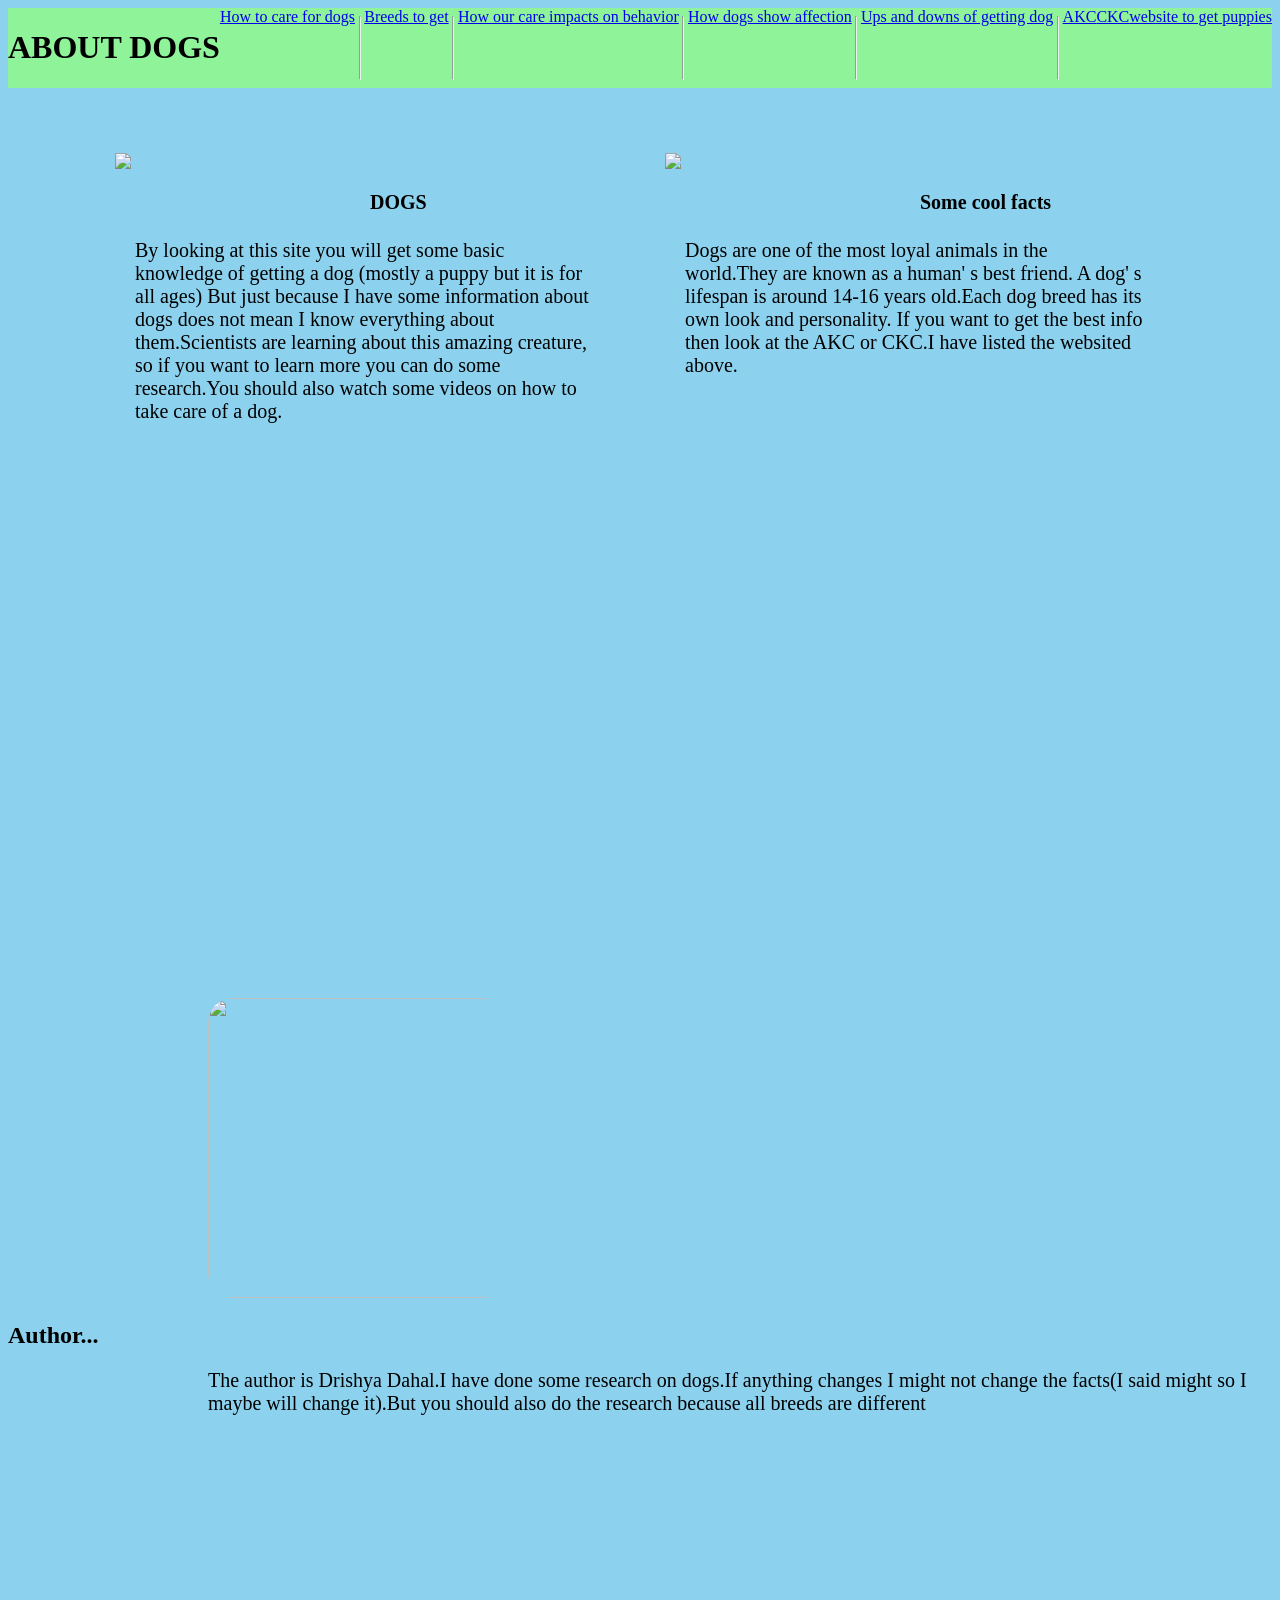
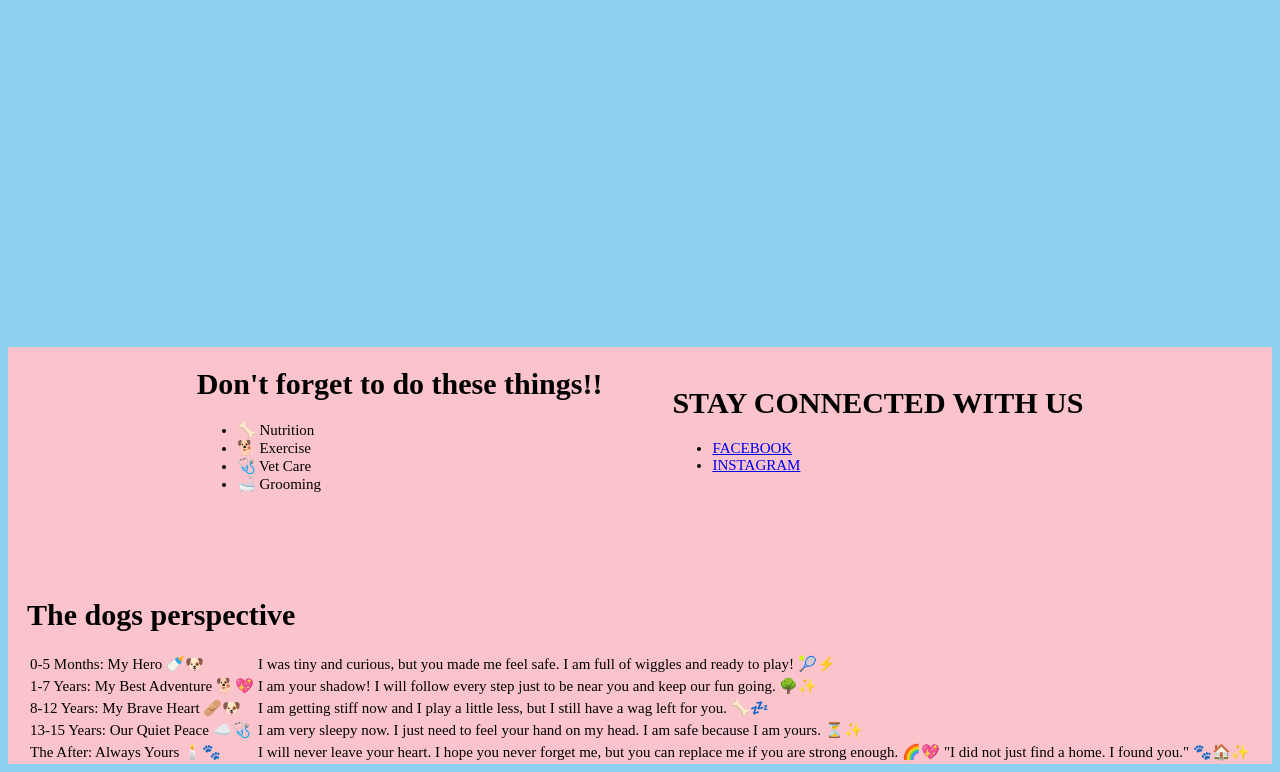
==== index.html @ 3e5e8d4d "Update index.html" ====
<!DOCTYPE html>
<html lang="en">
<head>
    <meta charset="UTF-8">
    <meta name="viewport" content="width=device-width, initial-scale=1.0">
    <title>Dogs</title>
     <link rel="stylesheet" href="final.css">
</head>
<body>
    
    <div class="topic">
        <h1>ABOUT DOGS </h1>
        <a href="dogggo.html">How to care for dogs</a><hr> <br>
        <a href="er.html">Breeds to get</a><hr><br>
        <a href="lloll.html">How our care impacts on behavior</a><hr><br>
        <a href="finale.html">How dogs show affection</a><hr><br>
        <a href="woof.html">Ups and downs of getting dog</a>
        <hr>
        <a href="https://www.akc.org/">AKC</a>
        <a href="https://www.ckc.ca/en">CKC</a>
       <a href= "https://www.greenfieldpuppies.com/"> website to get puppies</a>
        
    </div>
    <div class="flex-container">
    <div class="flex">
        <a href="images/images/nuggetdog.jpg">
           <img src="images/images/nuggetdog.jpg">
    </a>
      
    
    <div class="disc">

                 <h1>DOGS</h1>
                 <p>By looking at this site you will get some basic knowledge of getting a dog (mostly a puppy but it is for all ages)
                But just because I have some information about dogs does not mean I know everything about them.Scientists are 
                learning about this amazing creature, so if you want to learn more you can do some research.You should also
                watch some videos on how to take care of a dog.<br>
                    
                </p>
    </div>
    </div>
            <div class="flex">
                 <a href="dog/images/nuggetdupe.jpg">
                    <img src="dog/images/nuggetdupe.jpg">
                 </a>
           
            <div class="disc">
                <h1> Some cool facts</h1>
               <p>Dogs are one of the most loyal animals in the world.They are known as a human' s best friend.
                   A dog' s lifespan is around 14-16 years old.Each dog breed has its own look and personality.
                     If you want to get the best info then look at the AKC or CKC.I have 
                    listed the websited above.</p>
                
            </div>
            </div>
            </div>
            <div class="image_sec">
                <a href="dog/images/doggy.jpg">
    <img src="dogs/images/doggy.jpg">
                </a>
    <div class="image_disc">
        <h2>Author...</h2>
    <p>The author is Drishya Dahal.I have done some research on dogs.If anything changes I might not change the
        facts(I said might so I maybe will change it).But you should also do the research because all breeds are different </p>
    </div>
    </div> 
     
           <div class="carousel">
            <div class="group">
          <div class="card"><img src="dog/images/boo.jpg">What a cutie!</div>
          <div class="card"><img src="dog/images/flowerpup.jpg">This dog loves the flowers!</div>
          <div class="card"><img src="dog/images/puggo.jpg">It's a pug, so cuteee!</div>
          <div class="card"><img src="dog/images/sheltie.jpg">Isn't this a adorable Sheltie!</div>
          <div class="card"><img src="dog/images/corgi.jpg">It's a Corgi Corgi Corgi!!!</div>
          <div class="card"><img src="dog/images/chihuahua.jpg">This dog so petite!</div>
          <div class="card"><img src="dog/images/doggie.jpg">Awwww a Dachshund pupper!</div>
            </div>
            <div aria-hidden class="group">
          <div class="card"><img src="dog/images/boo.jpg">What a cutie!</div>
          <div class="card"><img src="dog/images/flowerpup.jpg">This dog loves flowers</div>
          <div class="card"><img src="dog/images/puggo.jpg">It's a Pug,so cuteee!</div>
          <div class="card"><img src="dog/images/sheltie.jpg">Isn't this a adorable Sheltie!</div>
          <div class="card"><img src="dog/images/corgi.jpg">It's a Corgi Corgi Corgi</div>
          <div class="card"><img src="dog/images/chihuahua.jpg">This dog is so petite!</div>
          <div class="card"><img src="dog/images/doggie.jpg">Awwww a Dachshund pupper</div>
                
            </div>
           </div> 

           
    <div class="footer-container">
        <div class="footer">
            <h1>Don't forget to do these things!!</h1>
            <ul>
                <li>🦴 Nutrition</li>
                <li>🐕 Exercise</li>
                <li>🩺 Vet Care</li>
                <li>🛁 Grooming</li>
            </ul>
            </div>
            <div class="footer">
                <h1>STAY CONNECTED WITH US</h1>
                <ul>
                    <li><a href="facebook.com">FACEBOOK</a></li>
                    <li><a href="instagram.com">INSTAGRAM</a></li>
                </ul>
        </div>
        <div class="footer">
            <h1>The dogs perspective </h1>
            <table>
                <tr>
                    <td>0-5 Months: My Hero 🍼🐶</td>
                    <td>I was tiny and curious, but you made me feel safe. I am full of wiggles and ready to play! 🎾⚡</td>
                   
                </tr>
                <tr>
                    <td>1-7 Years: My Best Adventure 🐕💖</td>
                    <td>I am your shadow! I will follow every step just to be near you and keep our fun going. 🌳✨</td>
                </tr>
                <tr>
                    <td>8-12 Years: My Brave Heart 🩹🐶</td>
                    <td>I am getting stiff now and I play a little less, but I still have a wag left for you. 🦴💤</td>
                </tr>
                <tr>
                    <td>13-15 Years: Our Quiet Peace ☁️🩺</td>
                    <td>I am very sleepy now. I just need to feel your hand on my head. I am safe because I am yours. ⏳✨</td>
                </tr>
                <tr>
                    <td>The After: Always Yours 🕯️🐾</td>
                    <td>I will never leave your heart. I hope you never forget me, but you can replace me if you are strong enough. 🌈💖</td>
                    <td>"I did not just find a home. I found you." 🐾🏠✨</td>
                </tr>
            </table>
        </div>
    </div>
            

            
            
            



    
</body>
</html>
---- final.css ----
body{
    background-color:rgb(140, 210, 239);

}
.topic{
    display: flex;
    justify-items: center;
    justify-content: center;
    background-color:rgb(143, 243, 153);
}
.flex-container{
    margin: 50px;
    border: 5px solid rgb(140, 210, 239);
    display: flex;
    gap: 30px;
    flex-wrap: wrap;
    justify-items:center;
    justify-content:center;
    align-items:center;
    align-content: center;

}
.flex-container image{
     margin: 50px;
    border: 5px solid white;
    display: flex;
    gap: 30px;
    flex-wrap: wrap;
    justify-items:center;
    justify-content:center;
    align-items:center;
    align-content: center;

}
.flex-container h1{
     padding: 5px;
    margin-left: 250px;
    font-size: 20px;
}
.flex-container .flex{
      height: 750px;
    width: 500px;
    margin: 10px;
}
.flex-container .flex:hover{
     border-radius: 8px;
    color: rgb(11, 19, 110);
    background-color: rgb(229, 234, 129);
    border: 2px solid rgb(11, 30, 62);

}
.flex-container img:hover{
    border: 2px solid rgb(45, 15, 97);
    transition: 0.5sec;
}
.disc{
    height:200px;
    width:auto;
}
.disc p{
     margin-left: 20px;
    margin-right: 20px;
    font-size:20px;
    display:flex;
    justify-content: flex-start;
    justify-items: center;
    align-items: center;   
}
.image_sec img{
    border-radius: 25px;
    justify-content:space-around;
    align-items: center;
    align-content: center;
    height:300px;
    width: 300px;
    margin-top: 30px;
    margin-inline-start: 200px;
       
}
.image_disc p{
    font-size: 20px;
    margin: 5px;
    margin-left: 200px;
    margin-bottom: 30px; 
    
}

.card{
    height: 400px;
    width: 600px;
    margin-top: 0px;
    border-radius: 8px;
    padding:1em;
    text-align:center;
    align-items:center;
    background-color: rgb(203, 162, 234);
    flex:0 0 5em;
}
.card:hover{
    box-shadow:5px 10px 18px grey;
}
.group{
    display:flex;
    gap:1em;
    justify-content:center;
    align-items:center;
    animation:spin 20s infinite linear;
    padding-right:1em;
}
.carousel{
    margin:50px auto;
    display:flex;
    width:90%;
    overflow-x:auto;
    gap:1em;
}
.carousel::-webkit-scrollbar{
    display:none;
}

@keyframes spin{
    from {translate:0;}
    to {translate:-100%;}
}

.footer-container{
    margin-bottom: 0px;
    font-size: 15px;
    display:flex;
    gap: 70px;
    flex-wrap: wrap;
    background-color: rgb(251, 196, 205);
    outline-color:black ;
    justify-items: center;
    justify-content: center;
    align-items:center;
    align-content: center;
   
}

.footer{
    transition: 0.5 sec;
    outline-color: black;
    
}
.h1{
    font-size: 30px;
    justify-items: center;
    justify-content: center;
    align-items:center;
    align-content: center;
      
}

.alls{
    display: flex;
    justify-items: center;
    justify-content: center;
    background-color:rgb(235, 159, 223);
}
.allers{
    margin: 50px;
    border: 5px solid rgb(155, 248, 212);
    display: flex;
    gap: 30px;
    flex-wrap: wrap;
    justify-items:center;
    justify-content:center;
    align-items:center;
    align-content: center;

}
.allers image{
     margin: 50px;
    border: 5px solid white;
    display: flex;
    gap: 30px;
    flex-wrap: wrap;
    justify-items:center;
    justify-content:center;
    align-items:center;
    align-content: center;

}
.allers h1{
     padding: 5px;
    margin-left: 250px;
    font-size: 20px;
}
.allers .insert{
      height: 750px;
    width: 500px;
    margin: 10px;
}
.allers .insert:hover{
     border-radius: 8px;
    color: rgb(11, 19, 110);
    background-color: rgb(229, 234, 129);
    border: 2px solid rgb(11, 30, 62);

}
.allers img:hover{
    border: 2px solid rgb(45, 15, 97);
    transition: 0.5sec;
}
.inside{
    height:200px;
    width:auto;
}
.inside p{
     margin-left: 20px;
    margin-right: 20px;
    font-size:20px;
    display:flex;
    justify-content: flex-start;
    justify-items: center;
    align-items: center;   
}
.sec_img img{
    border-radius: 25px;
    justify-content:space-around;
    align-items: center;
    align-content: center;
    height:300px;
    width: 300px;
    margin-top: 30px;
    margin-inline-start: 200px;
       
}
.sec_disc p{
    font-size: 20px;
    margin: 5px;
    margin-left: 200px;
    margin-bottom: 30px; 
    
}

.cards{
    height: 400px;
    width: 600px;
    margin-top: 0px;
    border-radius: 8px;
    padding:1em;
    text-align:center;
    align-items:center;
    background-color: rgb(203, 162, 234);
    flex:0 0 5em;
}
.cards:hover{
    box-shadow:5px 10px 18px grey;
}
.track{
    display:flex;
    gap:1em;
    justify-content:center;
    align-items:center;
    animation:spin 20s infinite linear;
    padding-right:1em;
}
.carousel-inner{
    margin:50px auto;
    display:flex;
    width:90%;
    overflow-x:auto;
    gap:1em;
}
.carousel-inner::-webkit-scrollbar{
    display:none;
}

@keyframes spin{
    from {translate:0;}
    to {translate:-100%;}
}

.footer-stuff{
    margin-bottom: 0px;
    font-size: 15px;
    display:flex;
    gap: 70px;
    flex-wrap: wrap;
    background-color: rgb(251, 196, 205);
    outline-color:black ;
    justify-items: center;
    justify-content: center;
    align-items:center;
    align-content: center;
   
}

.ped{
    transition: 0.5 sec;
    outline-color: black;
    
}
.h1{
    font-size: 30px;
    justify-items: center;
    justify-content: center;
    align-items:center;
    align-content: center;
      
}
.dogss{
    display: flex;
    justify-items: center;
    justify-content: center;
    background-color:rgb(143, 243, 153);
}
.flex-contain{
    margin: 50px;
    border: 5px solid rgb(140, 210, 239);
    display: flex;
    gap: 30px;
    flex-wrap: wrap;
    justify-items:center;
    justify-content:center;
    align-items:center;
    align-content: center;

}
.flex-contain image{
     margin: 50px;
    border: 5px solid white;
    display: flex;
    gap: 30px;
    flex-wrap: wrap;
    justify-items:center;
    justify-content:center;
    align-items:center;
    align-content: center;

}
.flex-contain h1{
     padding: 5px;
    margin-left: 250px;
    font-size: 20px;
}
.flex-contain .contain{
      height: 750px;
    width: 500px;
    margin: 10px;
}
.flex-contain .contain:hover{
     border-radius: 8px;
    color: rgb(11, 19, 110);
    background-color: rgb(229, 234, 129);
    border: 2px solid rgb(11, 30, 62);

}
.flex-contain img:hover{
    border: 2px solid rgb(45, 15, 97);
    transition: 0.5sec;
}
.discs{
    height:200px;
    width:auto;
}
.discs p{
     margin-left: 20px;
    margin-right: 20px;
    font-size:20px;
    display:flex;
    justify-content: flex-start;
    justify-items: center;
    align-items: center;   
}
.section_ image{
    border-radius: 25px;
    justify-content:space-around;
    align-items: center;
    align-content: center;
    height:300px;
    width: 300px;
    margin-top: 30px;
    margin-inline-start: 200px;
       
}
.section_disc p{
    font-size: 20px;
    margin: 5px;
    margin-left: 200px;
    margin-bottom: 30px; 
    
}

.cardes{
    height: 400px;
    width: 600px;
    margin-top: 0px;
    border-radius: 8px;
    padding:1em;
    text-align:center;
    align-items:center;
    background-color: rgb(242, 108, 166);
    flex:0 0 5em;
}
.cardes:hover{
    box-shadow:5px 10px 18px grey;
}
.outer{
    display:flex;
    gap:1em;
    justify-content:center;
    align-items:center;
    animation:spin 20s infinite linear;
    padding-right:1em;
}
.carousel-outer{
    margin:50px auto;
    display:flex;
    width:90%;
    overflow-x:auto;
    gap:1em;
}
.carousel-outer::-webkit-scrollbar{
    display:none;
}

@keyframes spin{
    from {translate:0;}
    to {translate:-100%;}
}

.footer-content{
    margin-bottom: 0px;
    font-size: 15px;
    display:flex;
    gap: 70px;
    flex-wrap: wrap;
    background-color: rgb(187, 75, 231);
    outline-color:black ;
    justify-items: center;
    justify-content: center;
    align-items:center;
    align-content: center;
   
}

.feet{
    transition: 0.5 sec;
    outline-color: black;
    
}
.h1{
    font-size: 30px;
    justify-items: center;
    justify-content: center;
    align-items:center;
    align-content: center;
      
}

.cite{
    display: flex;
    justify-items: center;
    justify-content: center;
    background-color:rgb(143, 243, 153);
}
.mainest{
    margin: 50px;
    border: 5px solid rgb(140, 210, 239);
    display: flex;
    gap: 30px;
    flex-wrap: wrap;
    justify-items:center;
    justify-content:center;
    align-items:center;
    align-content: center;

}
.mainest image{
     margin: 50px;
    border: 5px solid white;
    display: flex;
    gap: 30px;
    flex-wrap: wrap;
    justify-items:center;
    justify-content:center;
    align-items:center;
    align-content: center;

}
.mainest h1{
     padding: 5px;
    margin-left: 250px;
    font-size: 20px;
}
.mainest .main{
      height: 750px;
    width: 500px;
    margin: 10px;
}
.main .main:hover{
     border-radius: 8px;
    color: rgb(191, 240, 135);
    background-color: rgb(229, 234, 129);
    border: 2px solid rgb(11, 30, 62);

}
.mainest img:hover{
    border: 2px solid rgb(45, 15, 97);
    transition: 0.5sec;
}
.header{
    height:200px;
    width:auto;
}
.header p{
     margin-left: 20px;
    margin-right: 20px;
    font-size:20px;
    display:flex;
    justify-content: flex-start;
    justify-items: center;
    align-items: center;   
}
.suction_img img{
    border-radius: 25px;
    justify-content:space-around;
    align-items: center;
    align-content: center;
    height:300px;
    width: 300px;
    margin-top: 30px;
    margin-inline-start: 200px;
       
}
.suction_disc p{
    font-size: 20px;
    margin: 5px;
    margin-left: 200px;
    margin-bottom: 30px; 
    
}

.carder{
    height: 400px;
    width: 600px;
    margin-top: 0px;
    border-radius: 8px;
    padding:1em;
    text-align:center;
    align-items:center;
    background-color: rgb(203, 162, 234);
    flex:0 0 5em;
}
.carder:hover{
    box-shadow:5px 10px 18px grey;
}
.tracks{
    display:flex;
    gap:1em;
    justify-content:center;
    align-items:center;
    animation:spin 20s infinite linear;
    padding-right:1em;
}
.spins{
    margin:50px auto;
    display:flex;
    width:90%;
    overflow-x:auto;
    gap:1em;
}
.spins::-webkit-scrollbar{
    display:none;
}

@keyframes spin{
    from {translate:0;}
    to {translate:-100%;}
}

.footers-contents{
    margin-bottom: 0px;
    font-size: 15px;
    display:flex;
    gap: 70px;
    flex-wrap: wrap;
    background-color: rgb(251, 196, 205);
    outline-color:black ;
    justify-items: center;
    justify-content: center;
    align-items:center;
    align-content: center;
   
}

.foots{
    transition: 0.5 sec;
    outline-color: white;
    
}
.h1{
    font-size: 30px;
    justify-items: center;
    justify-content: center;
    align-items:center;
    align-content: center;
      
}
.link{
    display: flex;
    justify-items: center;
    justify-content: center;
    background-color:rgb(143, 243, 153);
}
.contents{
    margin: 50px;
    border: 5px solid rgb(140, 210, 239);
    display: flex;
    gap: 30px;
    flex-wrap: wrap;
    justify-items:center;
    justify-content:center;
    align-items:center;
    align-content: center;

}
.contents image{
     margin: 50px;
    border: 5px solid white;
    display: flex;
    gap: 30px;
    flex-wrap: wrap;
    justify-items:center;
    justify-content:center;
    align-items:center;
    align-content: center;

}
.contents h1{
     padding: 5px;
    margin-left: 250px;
    font-size: 20px;
}
.contents .photos{
      height: 750px;
    width: 500px;
    margin: 10px;
}
.contents.photos:hover{
     border-radius: 8px;
    color: rgb(239, 76, 76);
    background-color: rgb(230, 119, 191);
    border: 2px solid rgb(7, 23, 51);

}
.contents img:hover{
    border: 2px solid rgb(45, 15, 97);
    transition: 0.5sec;
}
.items{
    height:200px;
    width:auto;
}
.items p{
     margin-left: 20px;
    margin-right: 20px;
    font-size:20px;
    display:flex;
    justify-content: flex-start;
    justify-items: center;
    align-items: center;   
}
.last_img img{
    border-radius: 25px;
    justify-content:space-around;
    align-items: center;
    align-content: center;
    height:300px;
    width: 300px;
    margin-top: 30px;
    margin-inline-start: 200px;
       
}
.last_disc p{
    font-size: 20px;
    margin: 5px;
    margin-left: 200px;
    margin-bottom: 30px; 
    
}

.cardos{
    height: 400px;
    width: 600px;
    margin-top: 0px;
    border-radius: 8px;
    padding:1em;
    text-align:center;
    align-items:center;
    background-color: rgb(203, 162, 234);
    flex:0 0 5em;
}
.cardos:hover{
    box-shadow:5px 10px 18px grey;
}
.spinner{
    display:flex;
    gap:1em;
    justify-content:center;
    align-items:center;
    animation:spin 20s infinite linear;
    padding-right:1em;
}
.inner-carousel{
    margin:50px auto;
    display:flex;
    width:90%;
    overflow-x:auto;
    gap:1em;
}
.inner-carousel::-webkit-scrollbar{
    display:none;
}

@keyframes spin{
    from {translate:0;}
    to {translate:-100%;}
}

.footered-contents{
    margin-bottom: 0px;
    font-size: 15px;
    display:flex;
    gap: 70px;
    flex-wrap: wrap;
    background-color: rgb(251, 196, 205);
    outline-color:black ;
    justify-items: center;
    justify-content: center;
    align-items:center;
    align-content: center;
   
}

.feets{
    transition: 0.5 sec;
    outline-color: rgb(116, 12, 12);
    
}
.h1{
    font-size: 30px;
    justify-items: center;
    justify-content: center;
    align-items:center;
    align-content: center;
      
}
.cite{
    display: flex;
    justify-items: center;
    justify-content: center;
    background-color:rgb(143, 243, 153);
}
.mainest{
    margin: 50px;
    border: 5px solid rgb(140, 210, 239);
    display: flex;
    gap: 30px;
    flex-wrap: wrap;
    justify-items:center;
    justify-content:center;
    align-items:center;
    align-content: center;

}
.mainest image{
     margin: 50px;
    border: 5px solid white;
    display: flex;
    gap: 30px;
    flex-wrap: wrap;
    justify-items:center;
    justify-content:center;
    align-items:center;
    align-content: center;

}
.mainest h1{
     padding: 5px;
    margin-left: 250px;
    font-size: 20px;
}
.mainest .main{
      height: 750px;
    width: 500px;
    margin: 10px;
}
.mainest .main:hover{
     border-radius: 8px;
    color: rgb(11, 19, 110);
    background-color: rgb(229, 234, 129);
    border: 2px solid rgb(11, 30, 62);

}
.mainest img:hover{
    border: 2px solid rgb(45, 15, 97);
    transition: 0.5sec;
}
.header{
    height:200px;
    width:auto;
}
.header p{
     margin-left: 20px;
    margin-right: 20px;
    font-size:20px;
    display:flex;
    justify-content: flex-start;
    justify-items: center;
    align-items: center;   
}
.suction_img img{
    border-radius: 25px;
    justify-content:space-around;
    align-items: center;
    align-content: center;
    height:300px;
    width: 300px;
    margin-top: 30px;
    margin-inline-start: 200px;
       
}
.suction_disc p{
    font-size: 20px;
    margin: 5px;
    margin-left: 200px;
    margin-bottom: 30px; 
    
}

.carder{
    height: 400px;
    width: 600px;
    margin-top: 0px;
    border-radius: 8px;
    padding:1em;
    text-align:center;
    align-items:center;
    background-color: rgb(203, 162, 234);
    flex:0 0 5em;
}
.carder:hover{
    box-shadow:5px 10px 18px grey;
}
.tracks{
    display:flex;
    gap:1em;
    justify-content:center;
    align-items:center;
    animation:spin 20s infinite linear;
    padding-right:1em;
}
.spins{
    margin:50px auto;
    display:flex;
    width:90%;
    overflow-x:auto;
    gap:1em;
}
.spins::-webkit-scrollbar{
    display:none;
}

@keyframes spin{
    from {translate:0;}
    to {translate:-100%;}
}

.footers-contents{
    margin-bottom: 0px;
    font-size: 15px;
    display:flex;
    gap: 70px;
    flex-wrap: wrap;
    background-color: rgb(251, 196, 205);
    outline-color:black ;
    justify-items: center;
    justify-content: center;
    align-items:center;
    align-content: center;
   
}

.foots{
    transition: 0.5 sec;
    outline-color: rgb(116, 12, 12);
    
}
.h1{
    font-size: 30px;
    justify-items: center;
    justify-content: center;
    align-items:center;
    align-content: center;
      
}
.thing{
    display: flex;
    justify-items: center;
    justify-content: center;
    background-color:rgb(143, 243, 153);
}
.contents{
    margin: 50px;
    border: 5px solid rgb(140, 210, 239);
    display: flex;
    gap: 30px;
    flex-wrap: wrap;
    justify-items:center;
    justify-content:center;
    align-items:center;
    align-content: center;

}
.contents image{
     margin: 50px;
    border: 5px solid white;
    display: flex;
    gap: 30px;
    flex-wrap: wrap;
    justify-items:center;
    justify-content:center;
    align-items:center;
    align-content: center;

}
.contents h1{
     padding: 5px;
    margin-left: 250px;
    font-size: 20px;
}
.contents .imgs{
      height: 750px;
    width: 500px;
    margin: 10px;
}
.contents .imgs:hover{
     border-radius: 8px;
    color: rgb(255, 255, 255);
    background-color: rgb(110, 87, 228);
    border: 2px solid rgb(11, 30, 62);

}
.contents img:hover{
    border: 2px solid rgb(100, 44, 197);
    transition: 0.5sec;
}
.stuff{
    height:200px;
    width:auto;
}
.stuff p{
     margin-left: 20px;
    margin-right: 20px;
    font-size:20px;
    display:flex;
    justify-content: flex-start;
    justify-items: center;
    align-items: center;   
}
.secs_imgs img{
    border-radius: 25px;
    justify-content:space-around;
    align-items: center;
    align-content: center;
    height:300px;
    width: 300px;
    margin-top: 30px;
    margin-inline-start: 200px;
       
}
.secs_discs p{
    font-size: 20px;
    margin: 5px;
    margin-left: 200px;
    margin-bottom: 30px; 
    
}

.cardst{
    height: 400px;
    width: 600px;
    margin-top: 0px;
    border-radius: 8px;
    padding:1em;
    text-align:center;
    align-items:center;
    background-color: rgb(203, 162, 234);
    flex:0 0 5em;
}
.cardst:hover{
    box-shadow:5px 10px 18px grey;
}
.trackos{
    display:flex;
    gap:1em;
    justify-content:center;
    align-items:center;
    animation:spin 20s infinite linear;
    padding-right:1em;
}
.in-carousel{
    margin:50px auto;
    display:flex;
    width:90%;
    overflow-x:auto;
    gap:1em;
}
.in-carousel::-webkit-scrollbar{
    display:none;
}

@keyframes spin{
    from {translate:0;}
    to {translate:-100%;}
}

.footer-contentes{
    margin-bottom: 0px;
    font-size: 15px;
    display:flex;
    gap: 70px;
    flex-wrap: wrap;
    background-color: rgb(251, 196, 205);
    outline-color:black ;
    justify-items: center;
    justify-content: center;
    align-items:center;
    align-content: center;
   
}

.feeter{
    transition: 0.5 sec;
    outline-color: rgb(98, 110, 223);
    
}
.h1{
    font-size: 30px;
    justify-items: center;
    justify-content: center;
    align-items:center;
    align-content: center;
      
}
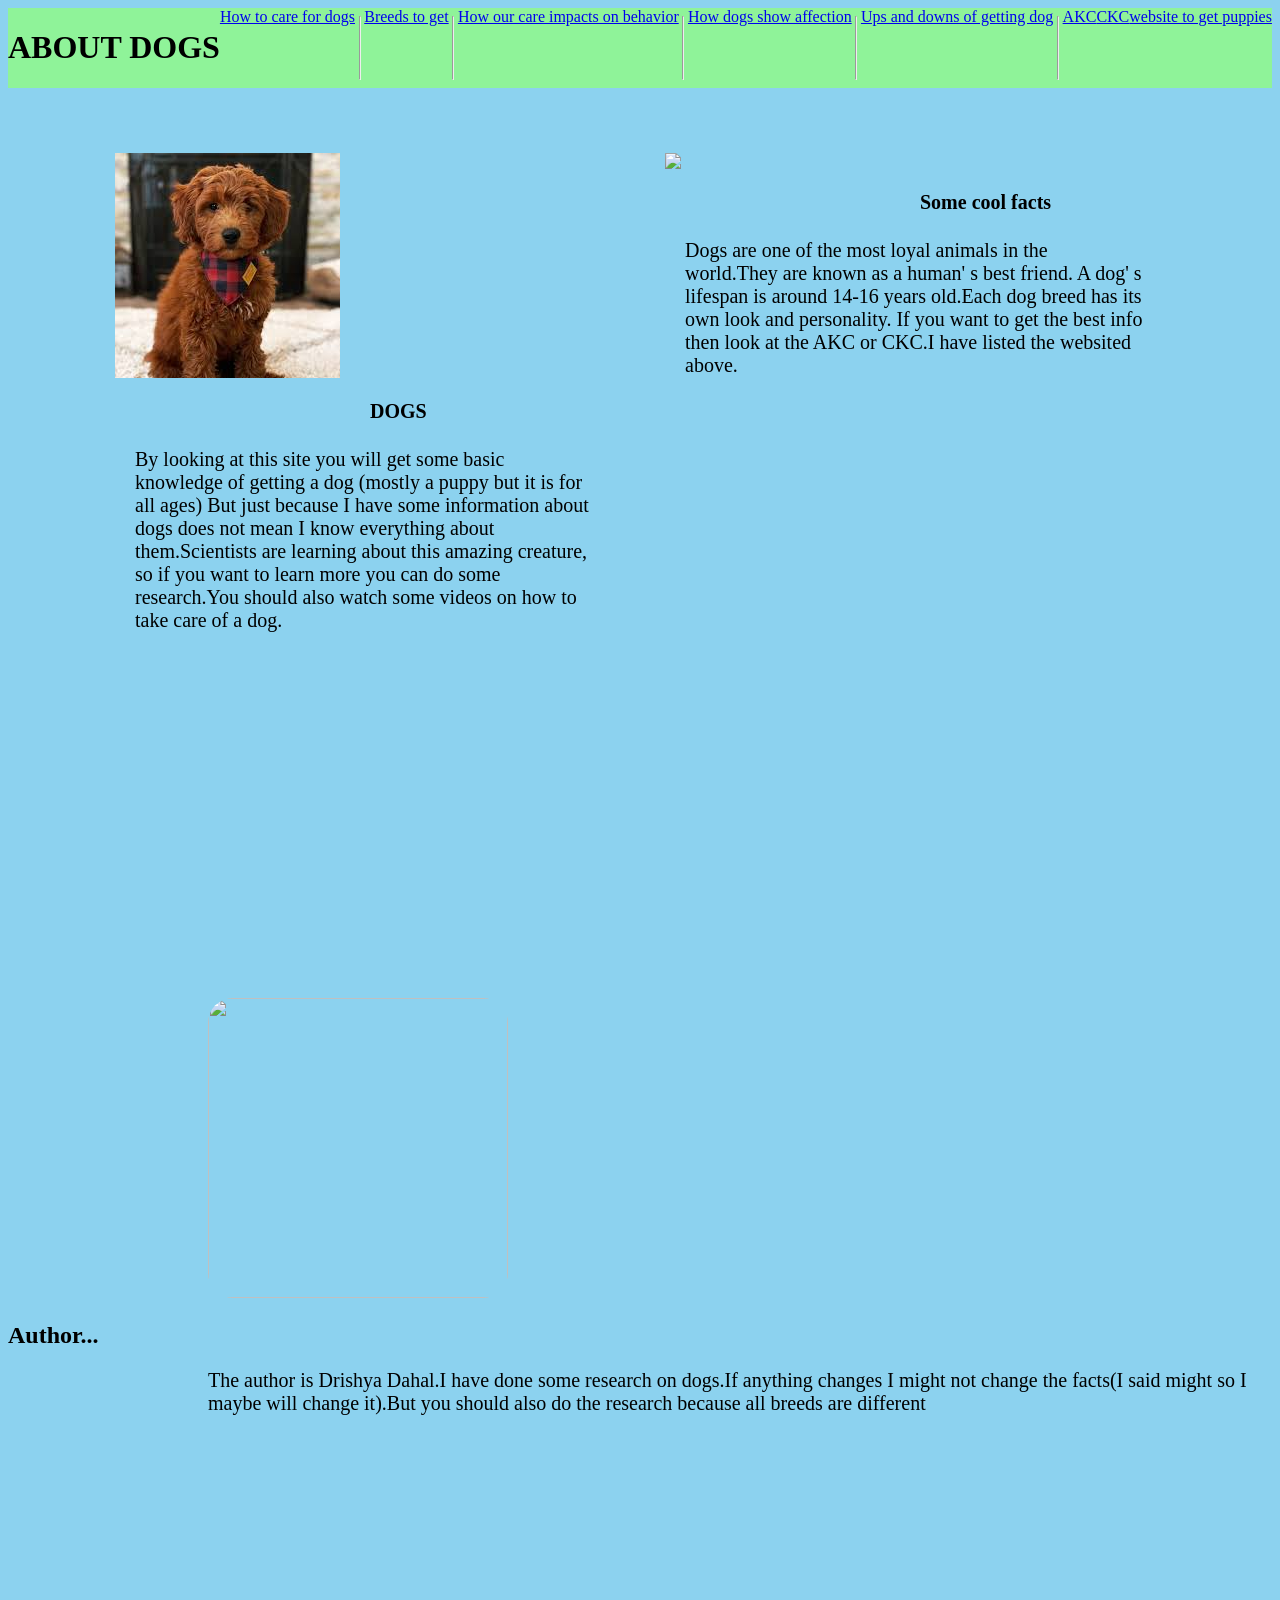
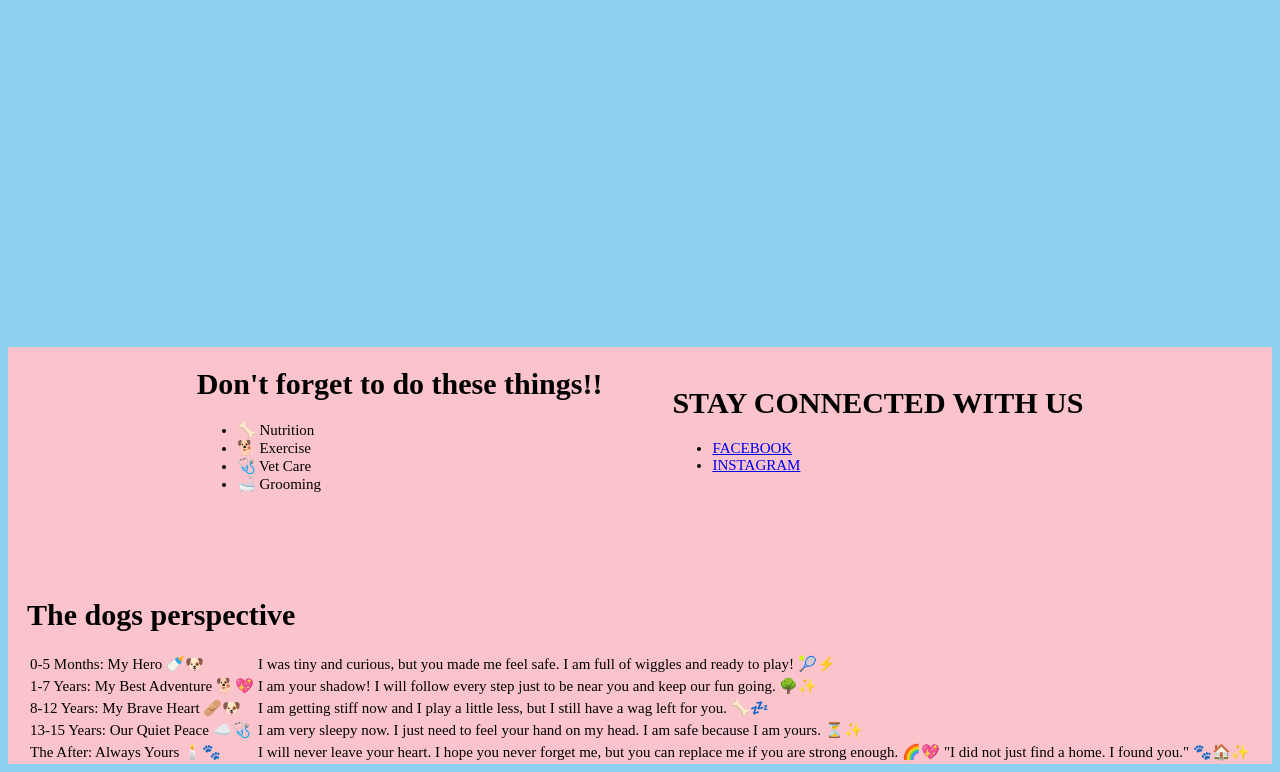
==== commit 9289c96c: "Update index.html" ====
--- a/index.html
+++ b/index.html
@@ -23,8 +23,8 @@
     </div>
     <div class="flex-container">
     <div class="flex">
-        <a href="images/images/nuggetdog.jpg">
-           <img src="images/images/nuggetdog.jpg">
+        <a href="./images/nuggetdog.jpg">
+           <img src="./images/nuggetdog.jpg">
     </a>
       
     
@@ -40,8 +40,8 @@
     </div>
     </div>
             <div class="flex">
-                 <a href="dog/images/nuggetdupe.jpg">
-                    <img src="dog/images/nuggetdupe.jpg">
+                 <a href="images/images/nuggetdupe.jpg">
+                    <img src="images/images/nuggetdupe.jpg">
                  </a>
            
             <div class="disc">
@@ -55,8 +55,8 @@
             </div>
             </div>
             <div class="image_sec">
-                <a href="dog/images/doggy.jpg">
-    <img src="dogs/images/doggy.jpg">
+                <a href="images/images/doggy.jpg">
+    <img src="images/images/doggy.jpg">
                 </a>
     <div class="image_disc">
         <h2>Author...</h2>
@@ -67,22 +67,22 @@
      
            <div class="carousel">
             <div class="group">
-          <div class="card"><img src="dog/images/boo.jpg">What a cutie!</div>
-          <div class="card"><img src="dog/images/flowerpup.jpg">This dog loves the flowers!</div>
-          <div class="card"><img src="dog/images/puggo.jpg">It's a pug, so cuteee!</div>
-          <div class="card"><img src="dog/images/sheltie.jpg">Isn't this a adorable Sheltie!</div>
-          <div class="card"><img src="dog/images/corgi.jpg">It's a Corgi Corgi Corgi!!!</div>
-          <div class="card"><img src="dog/images/chihuahua.jpg">This dog so petite!</div>
-          <div class="card"><img src="dog/images/doggie.jpg">Awwww a Dachshund pupper!</div>
+          <div class="card"><img src="images/images/boo.jpg">What a cutie!</div>
+          <div class="card"><img src="images/images/flowerpup.jpg">This dog loves the flowers!</div>
+          <div class="card"><img src="images/images/puggo.jpg">It's a pug, so cuteee!</div>
+          <div class="card"><img src="images/images/sheltie.jpg">Isn't this a adorable Sheltie!</div>
+          <div class="card"><img src="images/images/corgi.jpg">It's a Corgi Corgi Corgi!!!</div>
+          <div class="card"><img src="images/images/chihuahua.jpg">This dog so petite!</div>
+          <div class="card"><img src="images/images/doggie.jpg">Awwww a Dachshund pupper!</div>
             </div>
             <div aria-hidden class="group">
-          <div class="card"><img src="dog/images/boo.jpg">What a cutie!</div>
-          <div class="card"><img src="dog/images/flowerpup.jpg">This dog loves flowers</div>
-          <div class="card"><img src="dog/images/puggo.jpg">It's a Pug,so cuteee!</div>
-          <div class="card"><img src="dog/images/sheltie.jpg">Isn't this a adorable Sheltie!</div>
-          <div class="card"><img src="dog/images/corgi.jpg">It's a Corgi Corgi Corgi</div>
-          <div class="card"><img src="dog/images/chihuahua.jpg">This dog is so petite!</div>
-          <div class="card"><img src="dog/images/doggie.jpg">Awwww a Dachshund pupper</div>
+          <div class="card"><img src="images/images/boo.jpg">What a cutie!</div>
+          <div class="card"><img src="images/images/flowerpup.jpg">This dog loves flowers</div>
+          <div class="card"><img src="images/images/puggo.jpg">It's a Pug,so cuteee!</div>
+          <div class="card"><img src="images/images/sheltie.jpg">Isn't this a adorable Sheltie!</div>
+          <div class="card"><img src="images/images/corgi.jpg">It's a Corgi Corgi Corgi</div>
+          <div class="card"><img src="images/images/chihuahua.jpg">This dog is so petite!</div>
+          <div class="card"><img src="images/images/doggie.jpg">Awwww a Dachshund pupper</div>
                 
             </div>
            </div> 
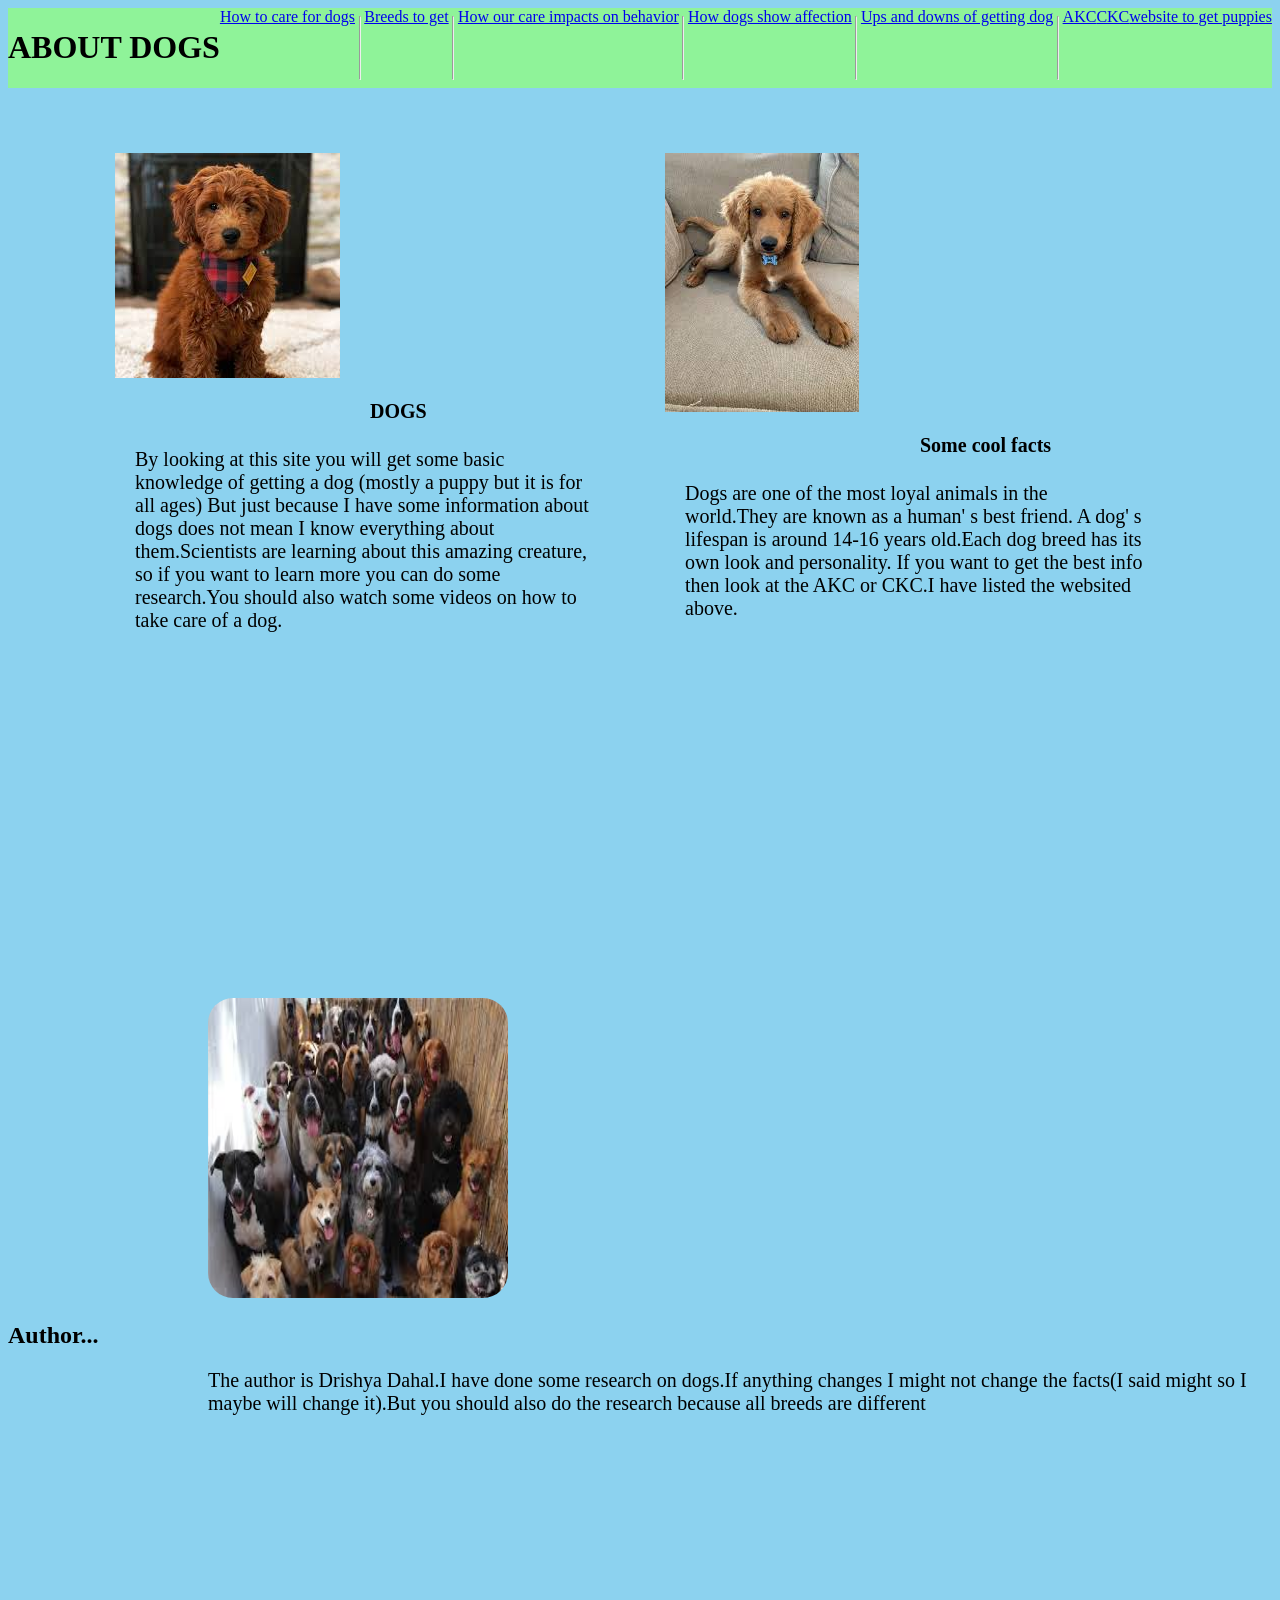
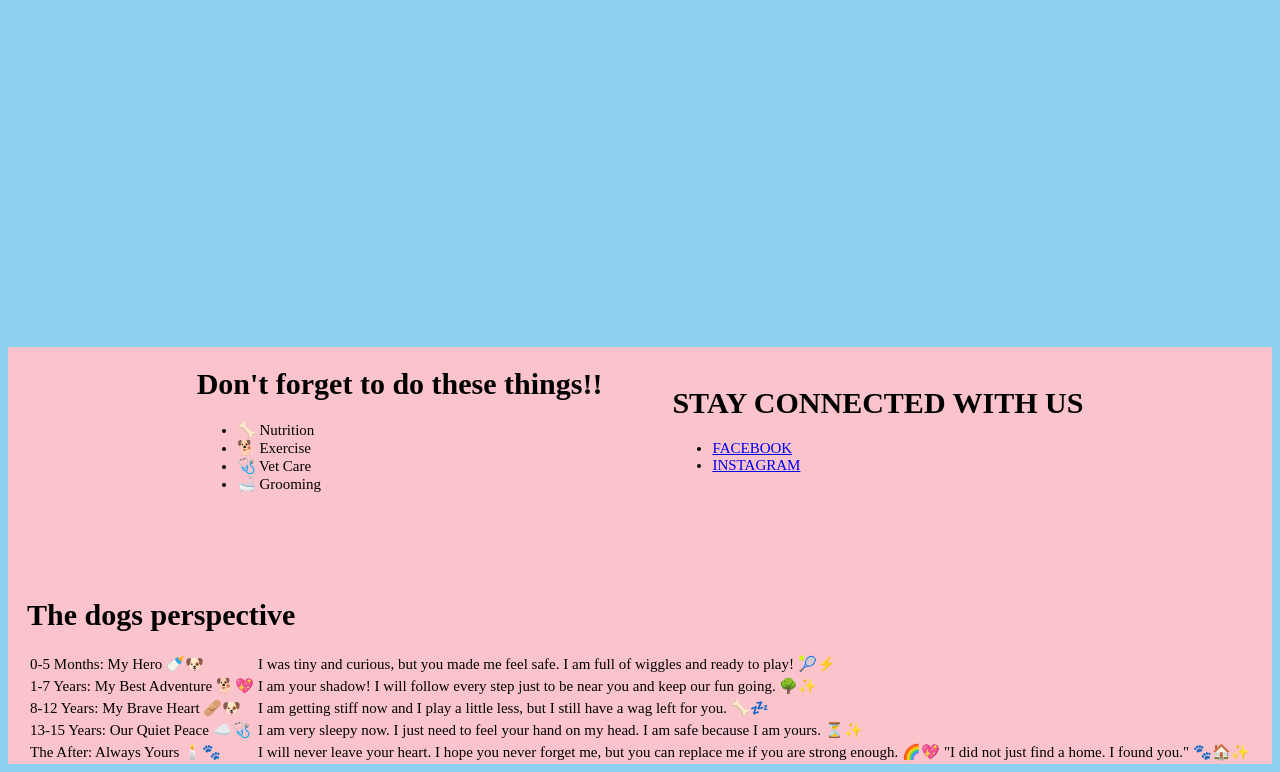
==== commit e1bb8ece: "Update index.html" ====
--- a/index.html
+++ b/index.html
@@ -40,8 +40,8 @@
     </div>
     </div>
             <div class="flex">
-                 <a href="images/images/nuggetdupe.jpg">
-                    <img src="images/images/nuggetdupe.jpg">
+                 <a href="./images/nuggetdupe.jpg">
+                    <img src="./images/nuggetdupe.jpg">
                  </a>
            
             <div class="disc">
@@ -55,8 +55,8 @@
             </div>
             </div>
             <div class="image_sec">
-                <a href="images/images/doggy.jpg">
-    <img src="images/images/doggy.jpg">
+                <a href="./images/doggy.jpg">
+    <img src="./images/doggy.jpg">
                 </a>
     <div class="image_disc">
         <h2>Author...</h2>
@@ -67,22 +67,22 @@
      
            <div class="carousel">
             <div class="group">
-          <div class="card"><img src="images/images/boo.jpg">What a cutie!</div>
-          <div class="card"><img src="images/images/flowerpup.jpg">This dog loves the flowers!</div>
-          <div class="card"><img src="images/images/puggo.jpg">It's a pug, so cuteee!</div>
-          <div class="card"><img src="images/images/sheltie.jpg">Isn't this a adorable Sheltie!</div>
-          <div class="card"><img src="images/images/corgi.jpg">It's a Corgi Corgi Corgi!!!</div>
-          <div class="card"><img src="images/images/chihuahua.jpg">This dog so petite!</div>
-          <div class="card"><img src="images/images/doggie.jpg">Awwww a Dachshund pupper!</div>
+          <div class="card"><img src="./images/boo.jpg">What a cutie!</div>
+          <div class="card"><img src="./images/flowerpup.jpg">This dog loves the flowers!</div>
+          <div class="card"><img src="./images/puggo.jpg">It's a pug, so cuteee!</div>
+          <div class="card"><img src="./images/sheltie.jpg">Isn't this a adorable Sheltie!</div>
+          <div class="card"><img src="./images/corgi.jpg">It's a Corgi Corgi Corgi!!!</div>
+          <div class="card"><img src="./images/chihuahua.jpg">This dog so petite!</div>
+          <div class="card"><img src="./images/doggie.jpg">Awwww a Dachshund pupper!</div>
             </div>
             <div aria-hidden class="group">
-          <div class="card"><img src="images/images/boo.jpg">What a cutie!</div>
-          <div class="card"><img src="images/images/flowerpup.jpg">This dog loves flowers</div>
-          <div class="card"><img src="images/images/puggo.jpg">It's a Pug,so cuteee!</div>
-          <div class="card"><img src="images/images/sheltie.jpg">Isn't this a adorable Sheltie!</div>
-          <div class="card"><img src="images/images/corgi.jpg">It's a Corgi Corgi Corgi</div>
-          <div class="card"><img src="images/images/chihuahua.jpg">This dog is so petite!</div>
-          <div class="card"><img src="images/images/doggie.jpg">Awwww a Dachshund pupper</div>
+          <div class="card"><img src="./images/boo.jpg">What a cutie!</div>
+          <div class="card"><img src="./images/flowerpup.jpg">This dog loves flowers</div>
+          <div class="card"><img src="./images/puggo.jpg">It's a Pug,so cuteee!</div>
+          <div class="card"><img src="./images/sheltie.jpg">Isn't this a adorable Sheltie!</div>
+          <div class="card"><img src="./images/corgi.jpg">It's a Corgi Corgi Corgi</div>
+          <div class="card"><img src="./images/chihuahua.jpg">This dog is so petite!</div>
+          <div class="card"><img src="./images/doggie.jpg">Awwww a Dachshund pupper</div>
                 
             </div>
            </div> 
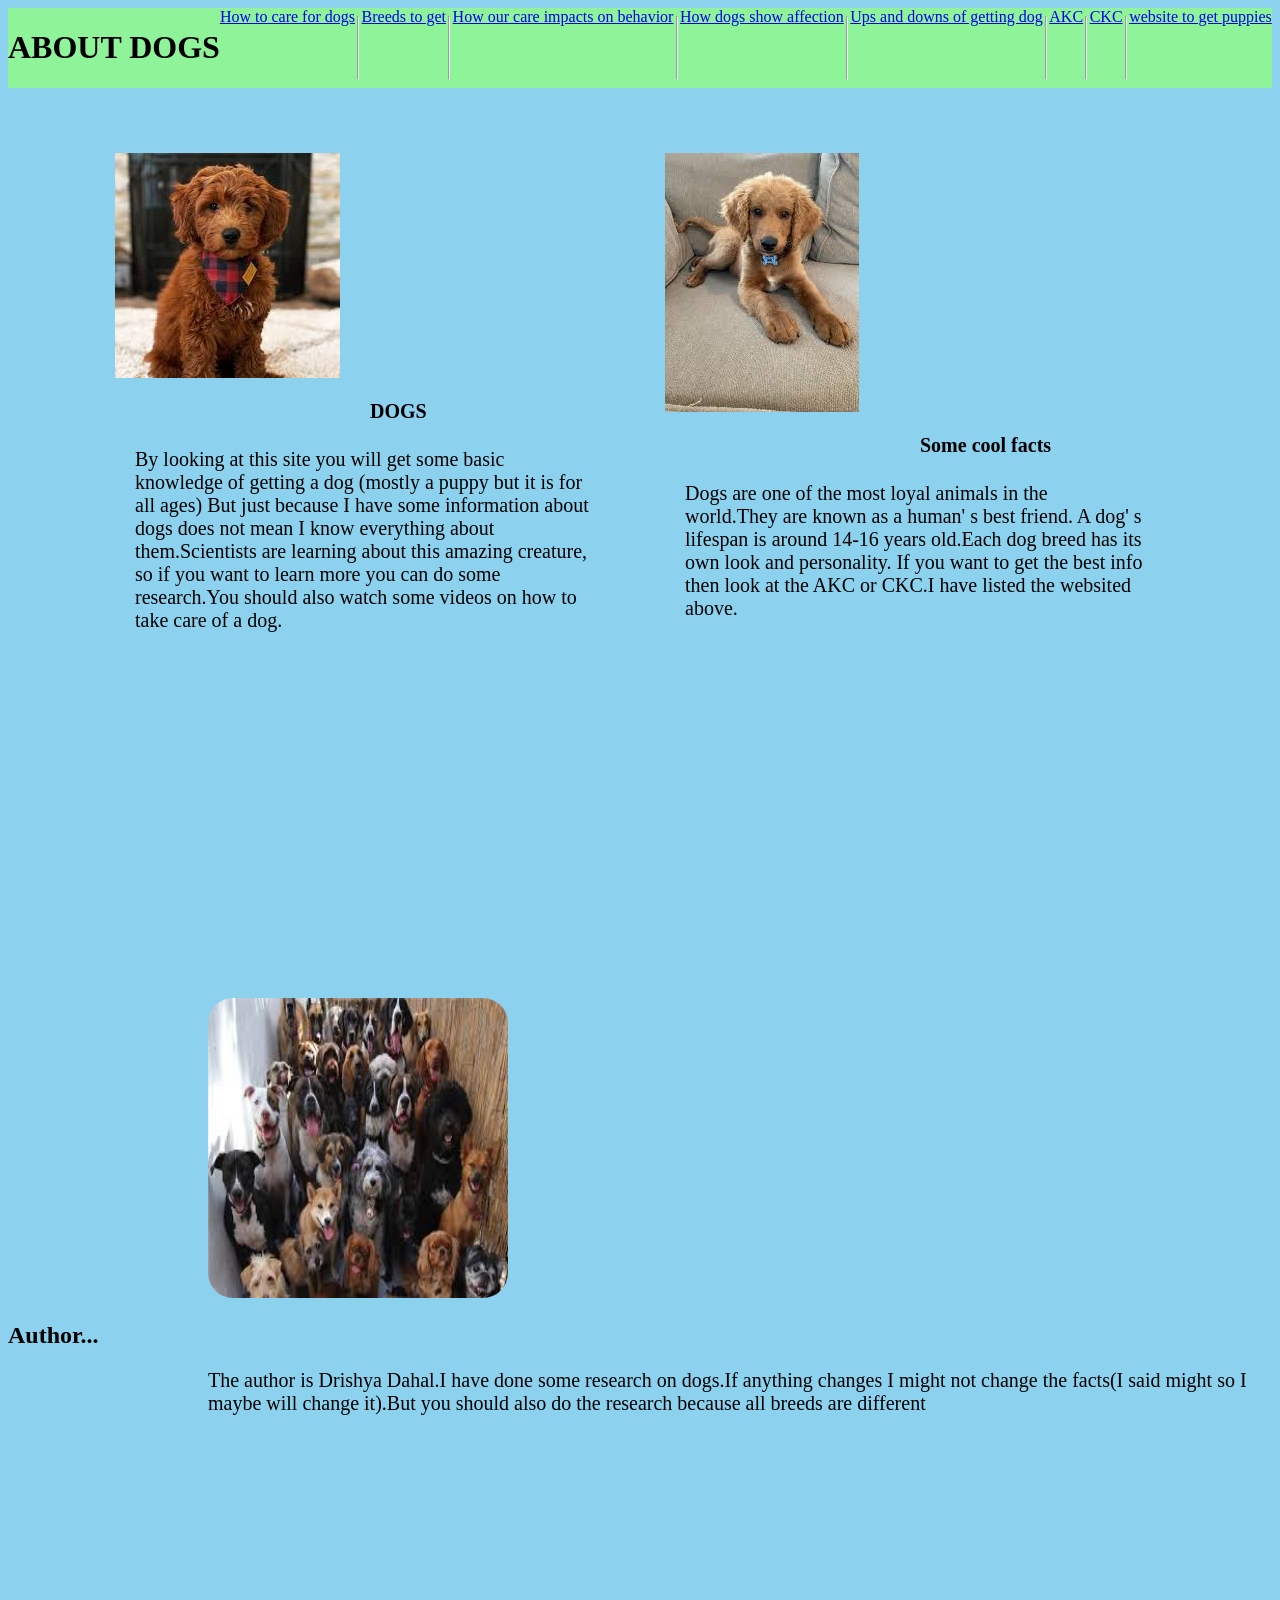
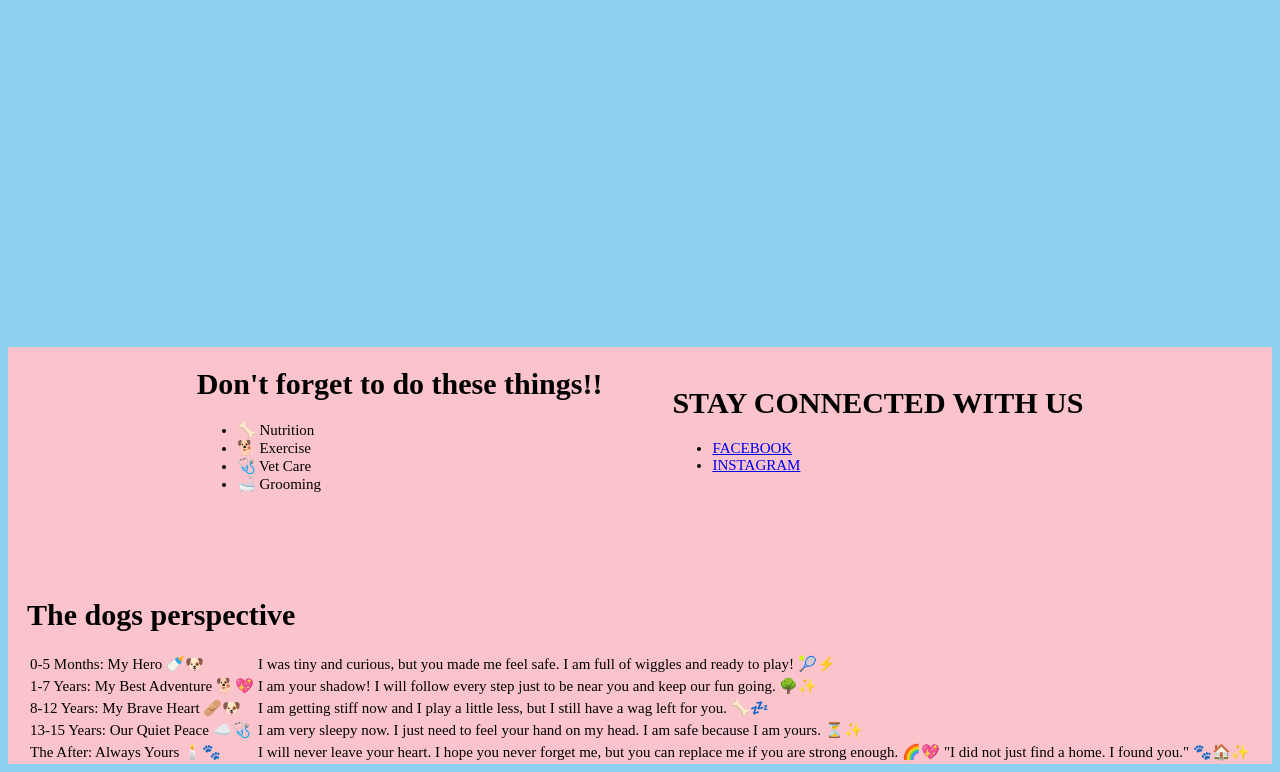
==== commit 7eb91d99: "Update index.html" ====
--- a/index.html
+++ b/index.html
@@ -16,8 +16,8 @@
         <a href="finale.html">How dogs show affection</a><hr><br>
         <a href="woof.html">Ups and downs of getting dog</a>
         <hr>
-        <a href="https://www.akc.org/">AKC</a>
-        <a href="https://www.ckc.ca/en">CKC</a>
+        <a href="https://www.akc.org/">AKC</a> <hr>
+        <a href="https://www.ckc.ca/en">CKC</a><hr>
        <a href= "https://www.greenfieldpuppies.com/"> website to get puppies</a>
         
     </div>
--- a/final.css
+++ b/final.css
@@ -470,6 +470,7 @@
 
 }
 .mainest image{
+    rotate:360deg;
      margin: 50px;
     border: 5px solid white;
     display: flex;
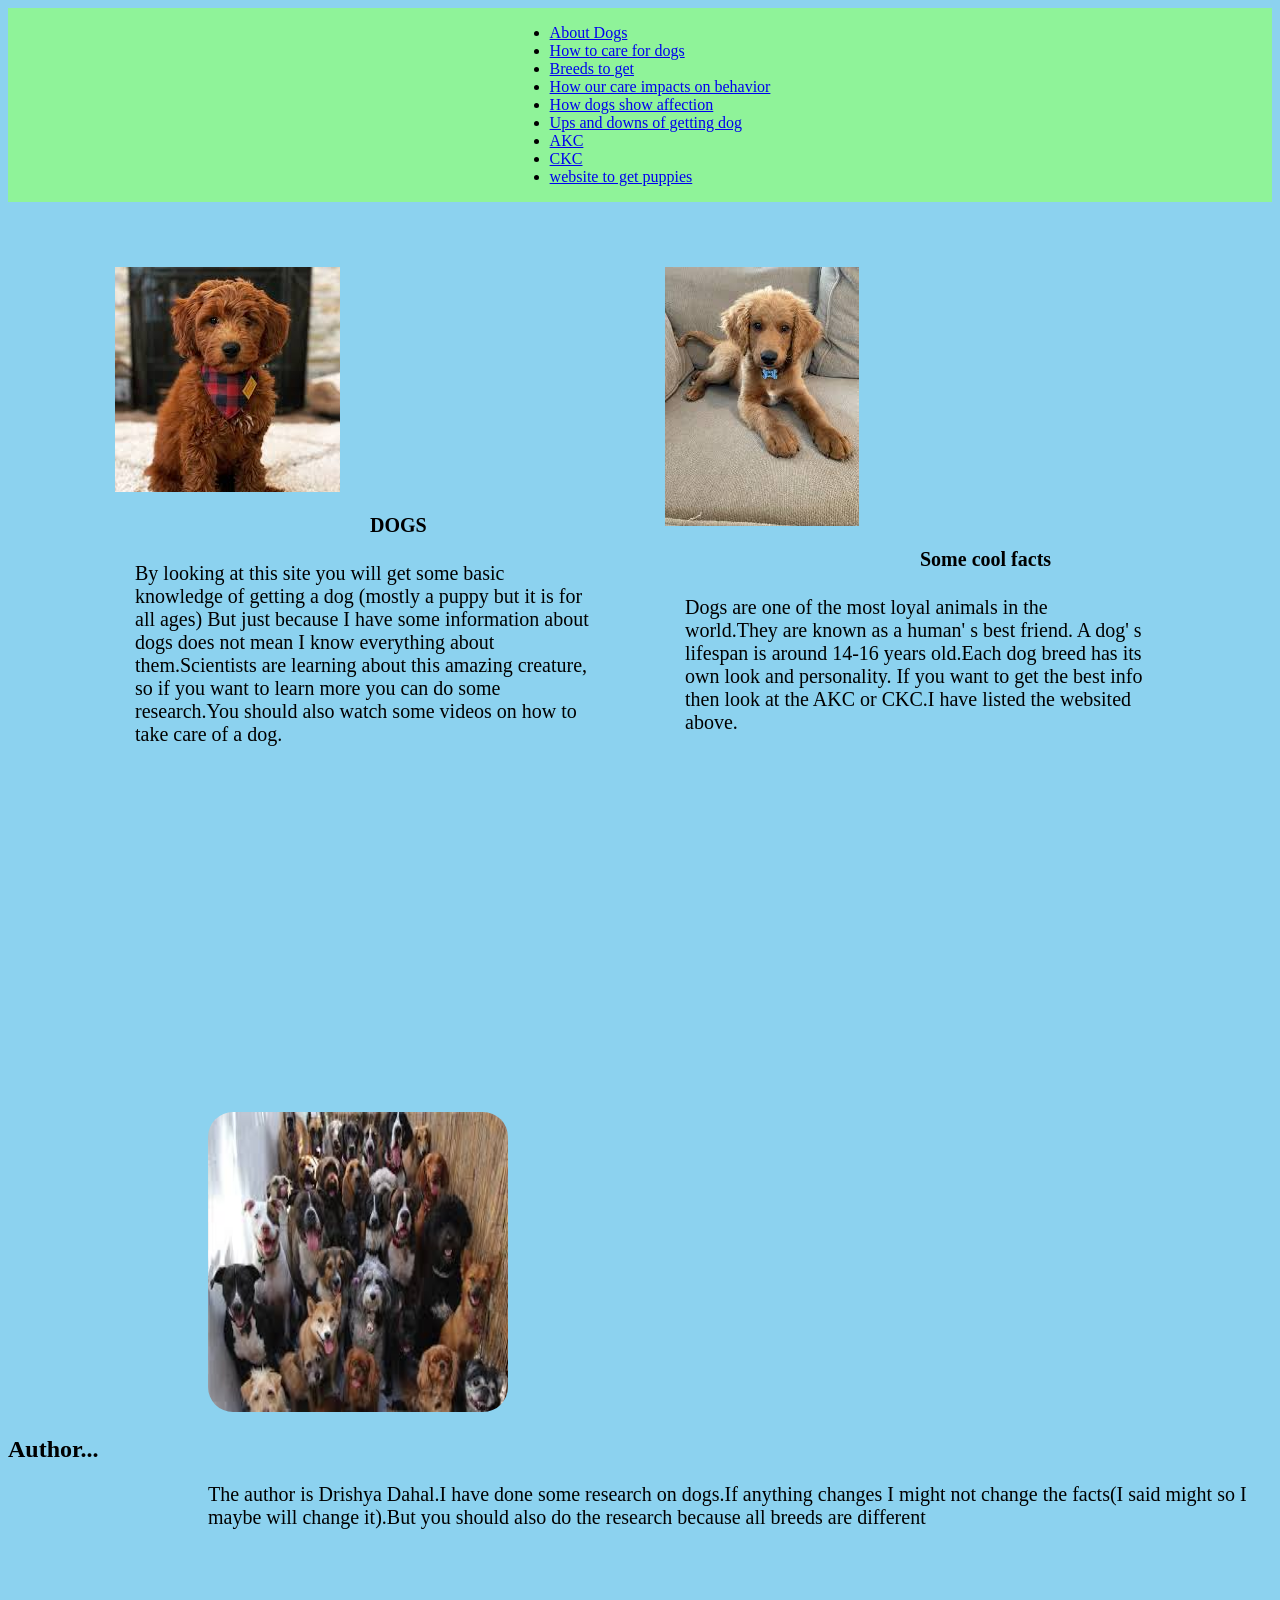
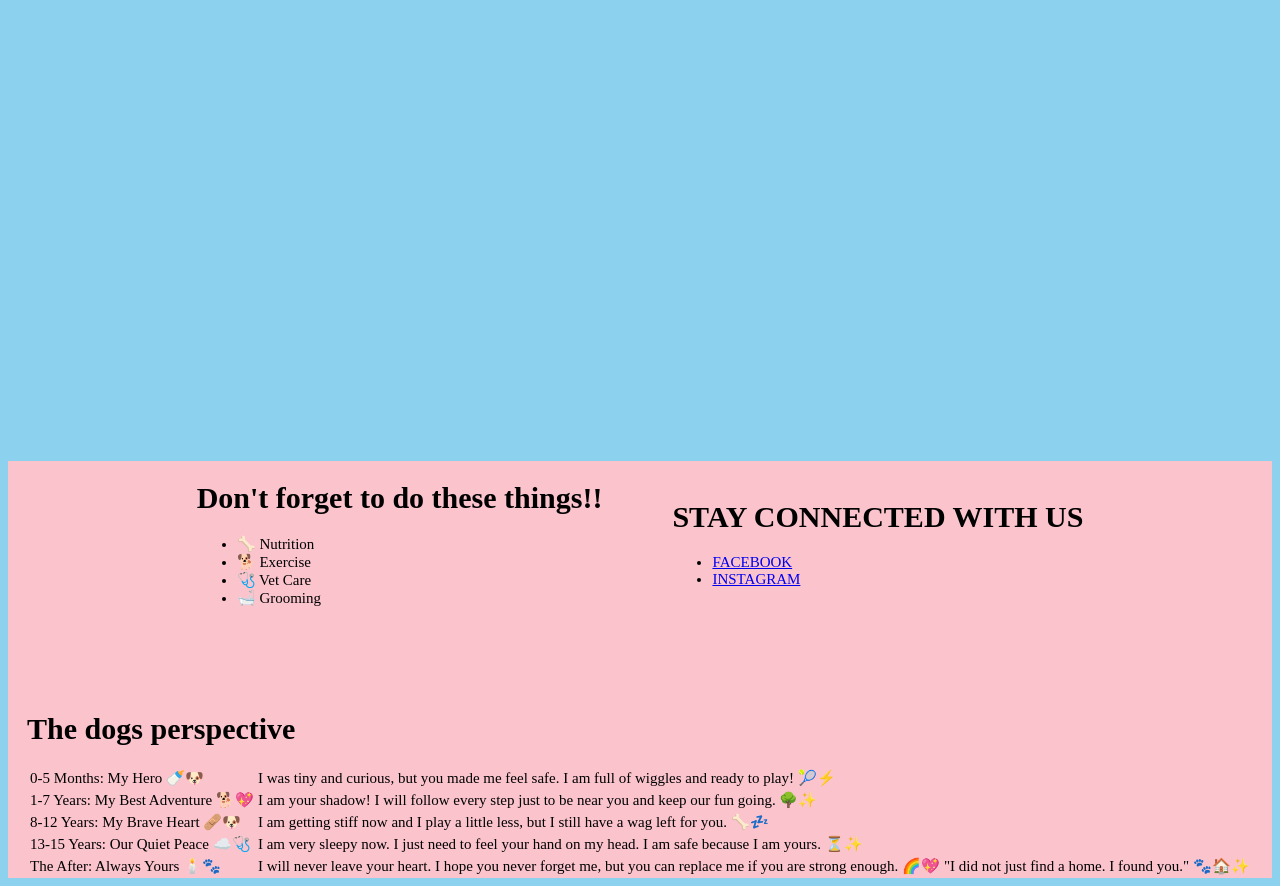
==== commit a2d8f16a: "Update index.html" ====
--- a/index.html
+++ b/index.html
@@ -9,16 +9,17 @@
 <body>
     
     <div class="topic">
-        <h1>ABOUT DOGS </h1>
-        <a href="dogggo.html">How to care for dogs</a><hr> <br>
-        <a href="er.html">Breeds to get</a><hr><br>
-        <a href="lloll.html">How our care impacts on behavior</a><hr><br>
-        <a href="finale.html">How dogs show affection</a><hr><br>
-        <a href="woof.html">Ups and downs of getting dog</a>
-        <hr>
-        <a href="https://www.akc.org/">AKC</a> <hr>
-        <a href="https://www.ckc.ca/en">CKC</a><hr>
-       <a href= "https://www.greenfieldpuppies.com/"> website to get puppies</a>
+        <ul>
+        <li><a href="index.html"> About Dogs</a></li>
+        <li><a href="dogggo.html">How to care for dogs</a></li>
+        <li><a href="er.html">Breeds to get</a></li>
+       <li><a href="lloll.html">How our care impacts on behavior</a></li>
+       <li> <a href="finale.html">How dogs show affection</a></li>
+       <li><a href="woof.html">Ups and downs of getting dog</a></li>
+        <li><a href="https://www.akc.org/">AKC</a></li>
+        <li><a href="https://www.ckc.ca/en">CKC</a></li>
+        <li><a href= "https://www.greenfieldpuppies.com/"> website to get puppies</a></li>
+        </ul>
         
     </div>
     <div class="flex-container">
